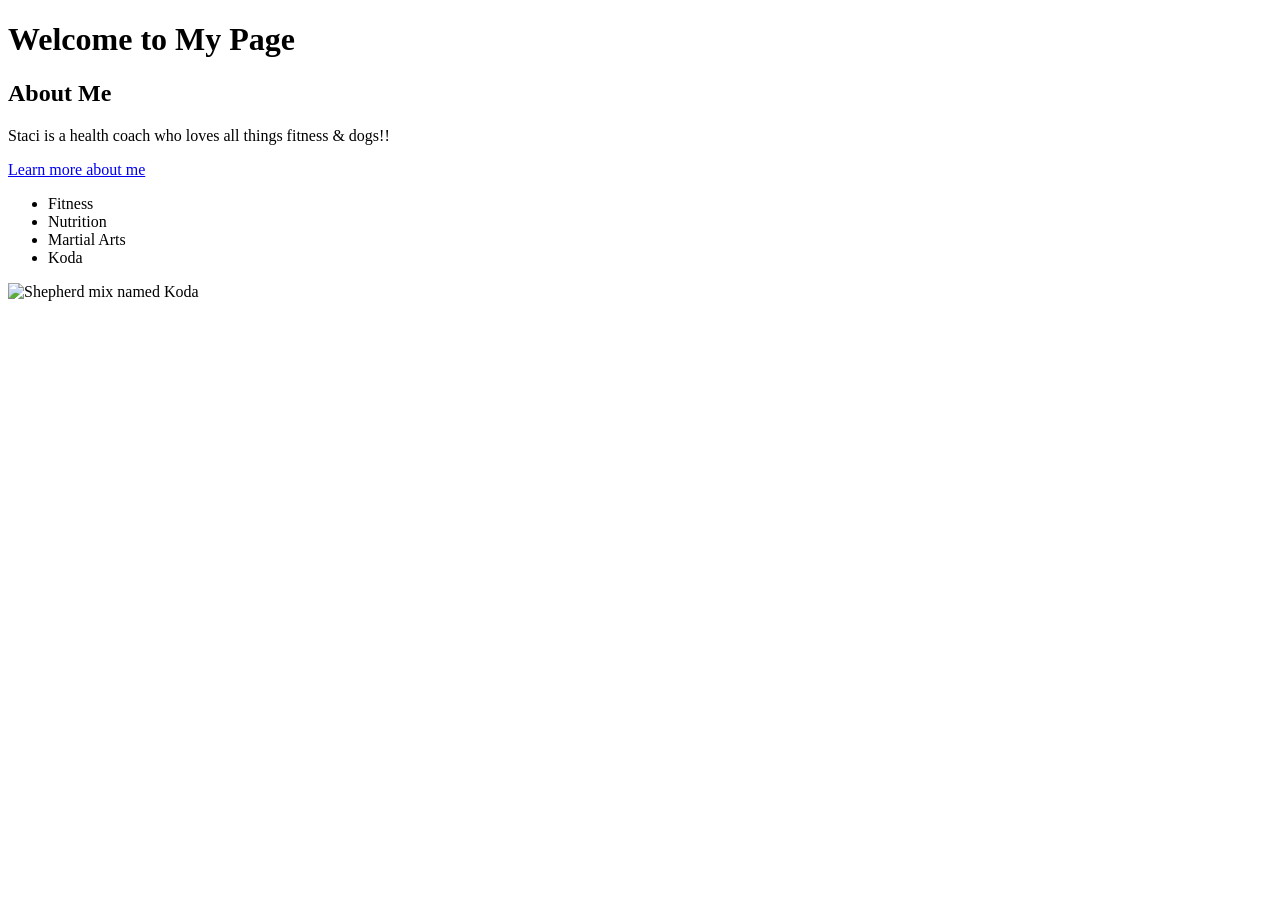
==== exercise/index.html @ e08a6cd3 "About me" ====
<!DOCTYPE html>
<html lang="en">

<head>
    <meta charset="UTF-8">
    <meta name="viewport" content="width=device-width, initial-scale=1.0">
    <title>My First HTML Page</title>
</head>

<body>
    <header>
        <h1>Welcome to My Page</h1>
    </header>
    <main>
        <section>
            <h2>About Me</h2>
            <p>Staci is a health coach who loves all things fitness & dogs!!</p>

            <a href="about.html">Learn more about me</a>
    </main>

    <ul>
        <li>Fitness</li>
        <li>Nutrition</li>
        <li>Martial Arts</li>
        <li>Koda</li>
    </ul>
    </section>

    <img src="https://dbw3zep4prcju.cloudfront.net/animal/2fdece77-dc65-4bb6-8b43-fabcd3602a8a/image/7c4f6e17-8f8b-4840-b746-623a8bc0595b.jpg"
    alt="Shepherd mix named Koda">

</html>
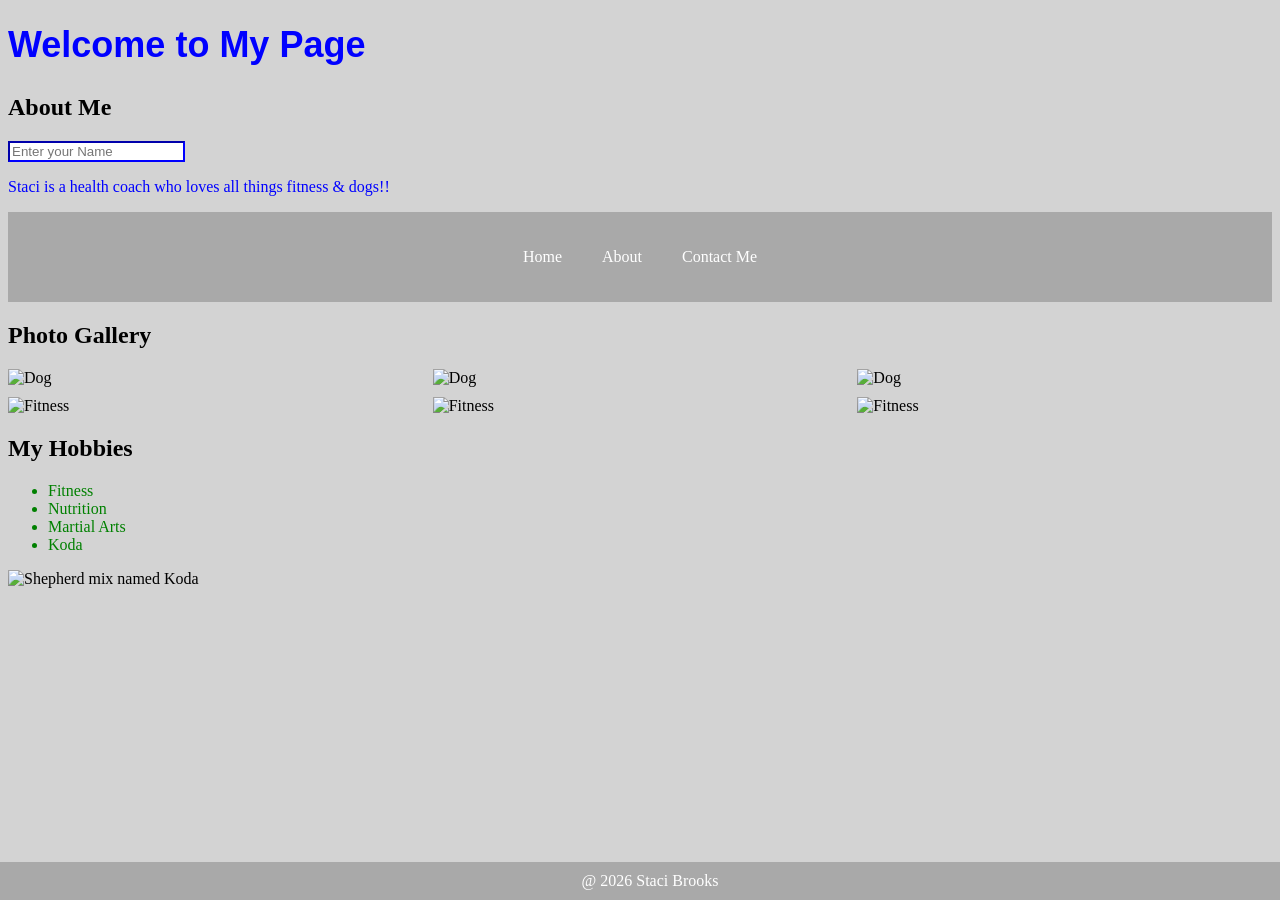
==== commit c9094cc5: "HTML and CSS Exercise" ====
--- a/exercise/index.html
+++ b/exercise/index.html
@@ -4,30 +4,84 @@
 <head>
     <meta charset="UTF-8">
     <meta name="viewport" content="width=device-width, initial-scale=1.0">
+
+    <link rel="stylesheet" href="styles.css">
+
     <title>My First HTML Page</title>
 </head>
 
 <body>
+
     <header>
-        <h1>Welcome to My Page</h1>
+        <h1 id="main-title">Welcome to My Page</h1>
     </header>
-    <main>
-        <section>
-            <h2>About Me</h2>
-            <p>Staci is a health coach who loves all things fitness & dogs!!</p>
 
-            <a href="about.html">Learn more about me</a>
-    </main>
+    <div>
+        <main>
+            <section>
+                <h2>About Me</h2>
+                <input type="text" placeholder="Enter your Name">
+                <p>
+                    Staci is a health coach who loves all things fitness & dogs!!
+                </p>
+                <!-- <a href="about.html">Learn more about me</a> -->
+                <!-- <nav class="navbar">
+                    <ul>
+                        <li><a href="index.html">Home</a></li>
+                        <li><a href="about.html">About</a></li>
+                        <li><a href="contact.html">Contact Me</a></li>
+                    </ul>
+                </nav> -->
 
-    <ul>
-        <li>Fitness</li>
-        <li>Nutrition</li>
-        <li>Martial Arts</li>
-        <li>Koda</li>
-    </ul>
-    </section>
+                <nav class="navbar">
+                    <div class="menu-toggle">☰</div>
 
-    <img src="https://dbw3zep4prcju.cloudfront.net/animal/2fdece77-dc65-4bb6-8b43-fabcd3602a8a/image/7c4f6e17-8f8b-4840-b746-623a8bc0595b.jpg"
-    alt="Shepherd mix named Koda">
+                    <ul class="nav-links">
+                        <li><a href="index.html">Home</a></li>
+                        <li><a href="about.html">About</a></li>
+                        <li><a href="contact.html">Contact Me</a></li>
+                    </ul>
+                </nav>
+            </section>
+            <section>
+                <h2>Photo Gallery</h2>
+
+                <div class="gallery">
+                    <img src="https://placedog.net/300/300?id=1" alt="Dog">
+                    <img src="https://placedog.net/300/300?id=2" alt="Dog">
+                    <img src="https://placedog.net/300/300?id=3" alt="Dog">
+
+                    <img src="https://picsum.photos/id/26/300/300" alt="Fitness">
+                    <img src="https://picsum.photos/id/64/300/300" alt="Fitness">
+                    <img src="https://picsum.photos/id/91/300/300" alt="Fitness">
+                </div>
+            </section>
+            <section>
+                <h2>My Hobbies</h2>
+
+                <ul>
+                    <li class="highlight">Fitness</li>
+                    <li class="highlight">Nutrition</li>
+                    <li class="highlight">Martial Arts</li>
+                    <li class="highlight">Koda</li>
+                </ul>
+            </section>
+
+            <img src="https://dbw3zep4prcju.cloudfront.net/animal/2fdece77-dc65-4bb6-8b43-fabcd3602a8a/image/7c4f6e17-8f8b-4840-b746-623a8bc0595b.jpg"
+                alt="Shepherd mix named Koda">
+        </main>
+    </div>
+    <footer>
+        @ 2026 Staci Brooks
+    </footer>
+<script>
+    const menuToggle = document.querySelector('.menu-toggle');
+    const navLinks = document.querySelector('.nav-links');
+
+    menuToggle.addEventListener('click', () => {
+        navLinks.classList.toggle('active');
+    });
+</script>
+</body>
 
 </html>
--- a/exercise/styles.css
+++ b/exercise/styles.css
@@ -0,0 +1,134 @@
+h1 {
+    color: blue;
+    font-family: Arial;
+}
+
+body {
+    background-color: lightgray;
+}
+
+header {
+    background-image: url("https://t3.ftcdn.net/jpg/02/14/26/32/360_F_214263275_yFsy0Uk8QXxqp1vf31hHiJ0zKJwKdcoS.jpg");
+    background-size: cover;
+    background-position: center;
+    height: 50px;
+}
+
+.highlight {
+    color:green;
+}
+
+#main-title {
+    font-size: 36px;
+}
+
+input[type="text"] {
+border-color: blue;
+}
+
+nav li {
+    display: inline;
+    padding: 10px;
+}
+
+@media (max-width: 600px) {
+    body {
+        background-color: white;
+    }
+}
+
+.navbar {
+    display: flex;
+    justify-content: space-evenly;
+    background-color: darkgray;
+    padding: 10px;
+}
+
+/* Navigation links */
+.nav-links {
+    display: flex;
+    justify-content: space-evenly;
+    list-style: none;
+    padding: 0;
+}
+
+/* Link styling */
+.nav-links a {
+    color: white;
+    text-decoration: none;
+    padding: 10px;
+}
+
+/* Hamburger icon */
+.menu-toggle {
+    display: none;
+    color: white;
+    font-size: 24px;
+    cursor: pointer;
+}
+
+.navbar a {
+    color:white;
+    padding: 10px;
+    transition: background-color 0.3s;
+}
+
+.navbar a:visited {
+    color: purple;
+}
+
+.navbar a:hover {
+    background-color: black;
+}
+
+.gallery {
+    display: grid;
+    grid-template-columns: repeat(3, 1fr);
+    gap: 10px;
+}
+
+.gallery img {
+    width: 100%;
+    height: auto;
+}
+
+@media (max-width: 600px) {
+    .gallery {
+        grid-template-columns: 1fr;
+    }
+}
+
+footer {
+    position: fixed;
+    bottom: 0;
+    left: 0;
+    width: 100%;
+    background-color: darkgray;
+    color: white;
+    text-align: center;
+    padding: 10px;
+}
+
+p {
+    color: blue;
+}
+
+section.highlight p {
+    color: green;
+}
+
+@media (max-width: 600px) {
+
+    .menu-toggle {
+        display: block;
+    }
+
+    .nav-links {
+        display: none;
+        flex-direction: column;
+    }
+
+    .nav-links.active {
+        display: flex;
+    }
+}
